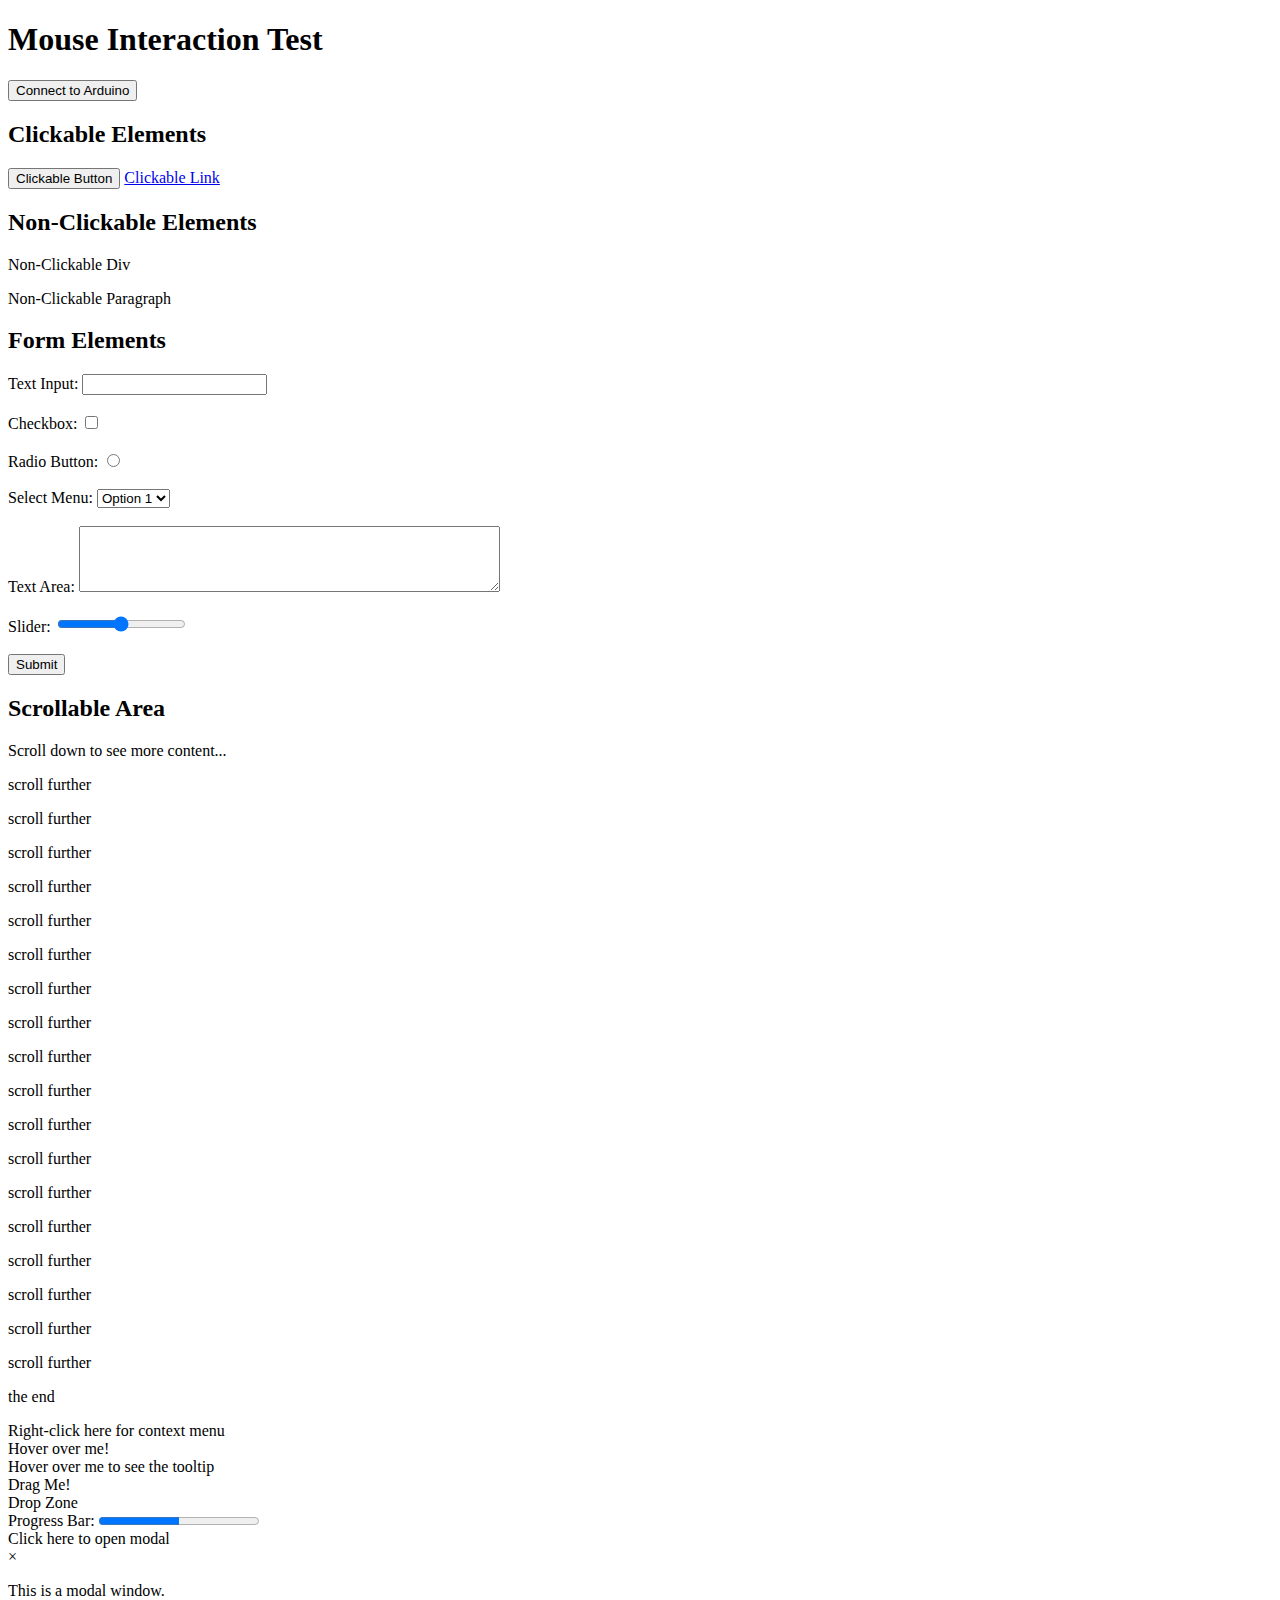
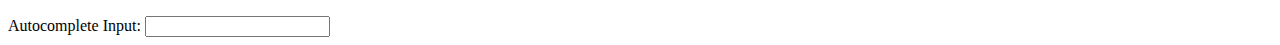
==== testwebsite/index.html @ f7bc501e "mein branch" ====
<!DOCTYPE html>
<html lang="en">

<head>
    <meta charset="UTF-8">
    <meta name="viewport" content="width=device-width, initial-scale=1.0">
    <title>Mouse Interaction Test</title>
    <link rel="stylesheet" href="styles.css">
</head>

<body>
    <header>
        <h1>Mouse Interaction Test</h1>
    </header>
    <main>
        <section>
            <button id="connect-arduino">Connect to Arduino</button>
        </section>
        <section>
            <h2>Clickable Elements</h2>
            <button id="clickable-button">Clickable Button</button>
            <a href="#" id="clickable-link">Clickable Link</a>
        </section>
        <section>
            <h2>Non-Clickable Elements</h2>
            <div id="non-clickable-div">Non-Clickable Div</div>
            <p id="non-clickable-paragraph">Non-Clickable Paragraph</p>
        </section>
        <section>
            <h2>Form Elements</h2>
            <form>
                <label for="text-input">Text Input:</label>
                <input type="text" id="text-input" name="text-input"><br><br>
                <label for="checkbox">Checkbox:</label>
                <input type="checkbox" id="checkbox" name="checkbox"><br><br>
                <label for="radio">Radio Button:</label>
                <input type="radio" id="radio" name="radio"><br><br>
                <label for="select">Select Menu:</label>
                <select id="select" name="select">
                    <option value="option1">Option 1</option>
                    <option value="option2">Option 2</option>
                    <option value="option3">Option 3</option>
                </select><br><br>
                <label for="textarea">Text Area:</label>
                <textarea id="textarea" name="textarea" rows="4" cols="50"></textarea><br><br>
                <label for="range">Slider:</label>
                <input type="range" id="range" name="range" min="0" max="100"><br><br>
                <input type="submit" value="Submit">
            </form>
        </section>
        <section>
            <h2>Scrollable Area</h2>
            <div id="scrollable-area">
                <p>Scroll down to see more content...</p>
                <p>scroll further</p>
                <p>scroll further</p>
                <p>scroll further</p>
                <p>scroll further</p>
                <p>scroll further</p>
                <p>scroll further</p>
                <p>scroll further</p>
                <p>scroll further</p>
                <p>scroll further</p>
                <p>scroll further</p>
                <p>scroll further</p>
                <p>scroll further</p>
                <p>scroll further</p>
                <p>scroll further</p>
                <p>scroll further</p>
                <p>scroll further</p>
                <p>scroll further</p>
                <p>scroll further</p>
                <p>the end</p>
            </div>
        </section>

        <section>
            <div id="context-menu-area">Right-click here for context menu</div>
            <div id="hover-area">Hover over me!</div>
            <div id="tooltip-area" title="I am a tooltip!">Hover over me to see the tooltip</div>
            <div id="draggable" draggable="true">Drag Me!</div>
            <div id="drop-zone">Drop Zone</div>
            <div id="progress-container">
                <label for="progress">Progress Bar:</label>
                <progress id="progress" value="50" max="100"></progress>
            </div>
            <div id="modal-trigger">Click here to open modal</div>
            <div id="modal" class="modal">
                <div class="modal-content">
                    <span class="close-button">&times;</span>
                    <p>This is a modal window.</p>
                </div>
            </div>
            <label for="autocomplete-input">Autocomplete Input:</label>
            <input id="autocomplete-input" type="text" name="autocomplete">

        </section>
    </main>
    <script src="script.js"></script>
</body>

</html>
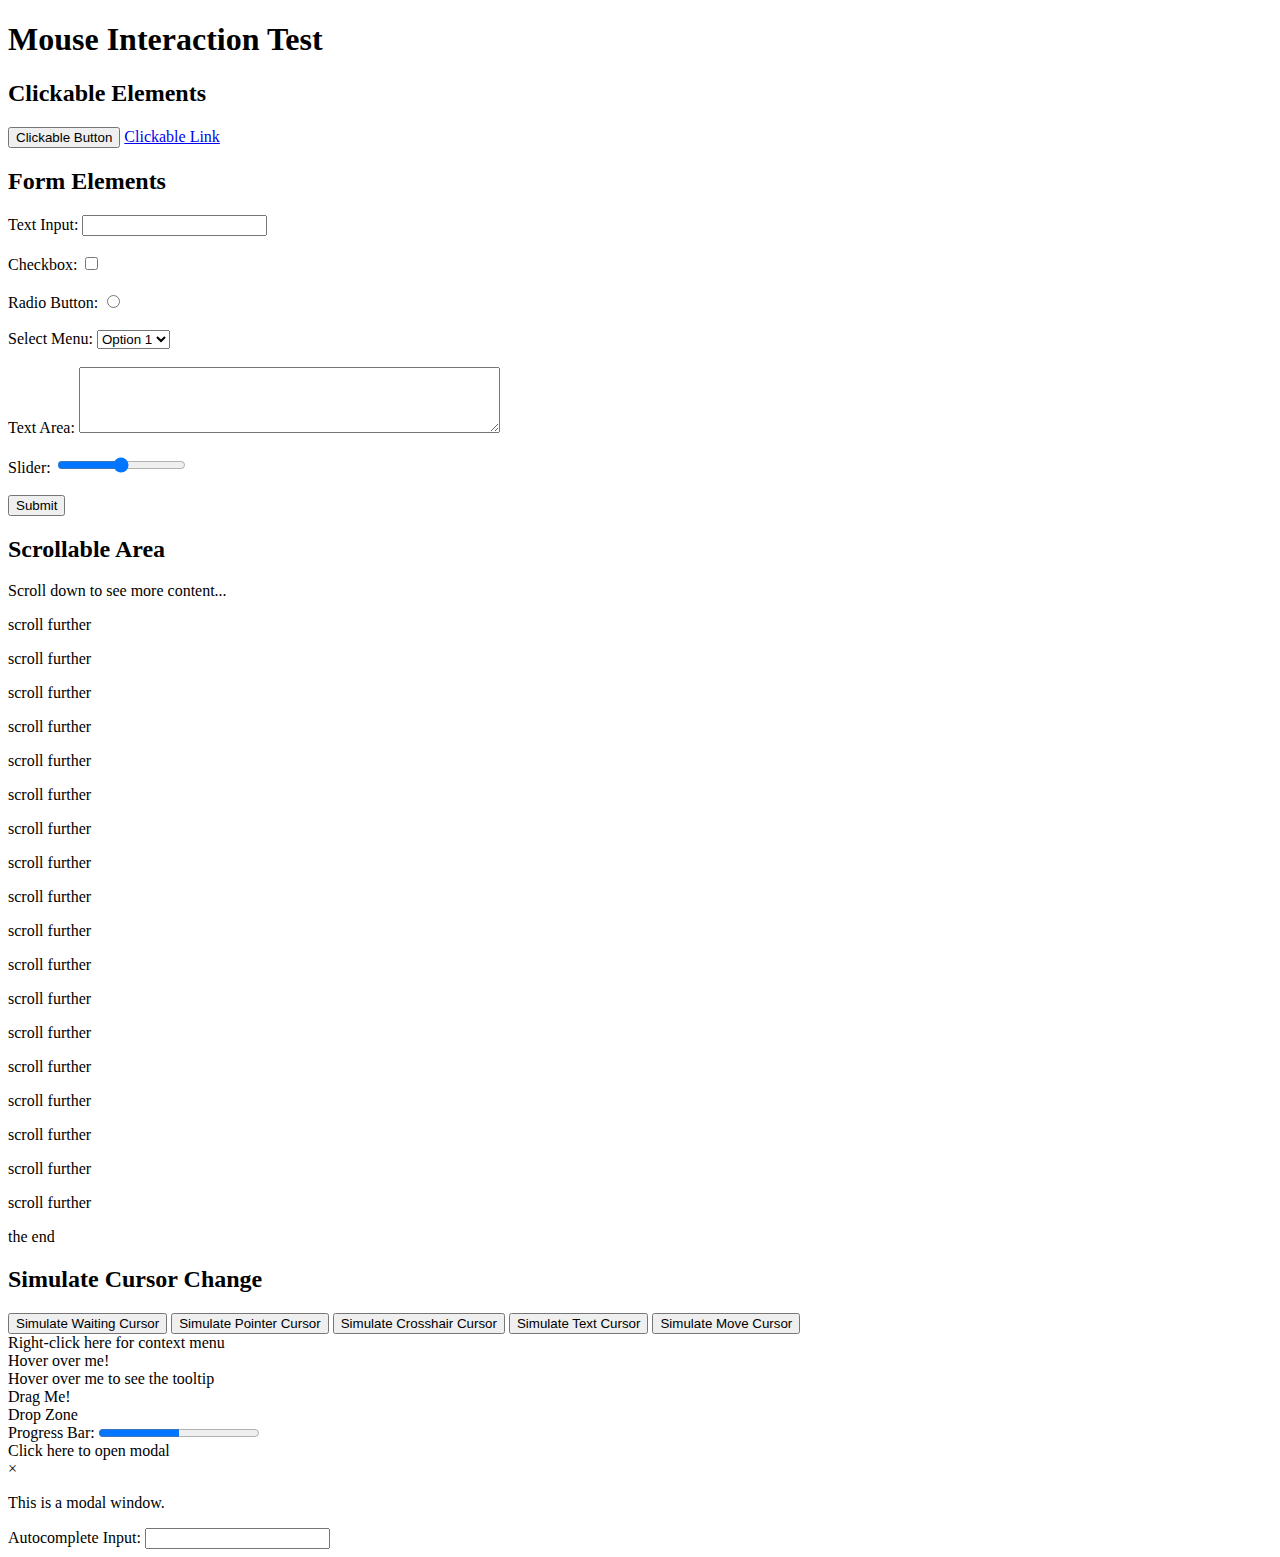
==== commit 5347683a: "Cursors" ====
--- a/testwebsite/index.html
+++ b/testwebsite/index.html
@@ -14,17 +14,9 @@
     </header>
     <main>
         <section>
-            <button id="connect-arduino">Connect to Arduino</button>
-        </section>
-        <section>
             <h2>Clickable Elements</h2>
             <button id="clickable-button">Clickable Button</button>
             <a href="#" id="clickable-link">Clickable Link</a>
-        </section>
-        <section>
-            <h2>Non-Clickable Elements</h2>
-            <div id="non-clickable-div">Non-Clickable Div</div>
-            <p id="non-clickable-paragraph">Non-Clickable Paragraph</p>
         </section>
         <section>
             <h2>Form Elements</h2>
@@ -73,6 +65,14 @@
                 <p>the end</p>
             </div>
         </section>
+        <section>
+            <h2>Simulate Cursor Change</h2>
+            <button id="wait-cursor-button">Simulate Waiting Cursor</button>
+            <button id="pointer-cursor-button">Simulate Pointer Cursor</button>
+            <button id="crosshair-cursor-button">Simulate Crosshair Cursor</button>
+            <button id="text-cursor-button">Simulate Text Cursor</button>
+            <button id="move-cursor-button">Simulate Move Cursor</button>
+        </section>
 
         <section>
             <div id="context-menu-area">Right-click here for context menu</div>
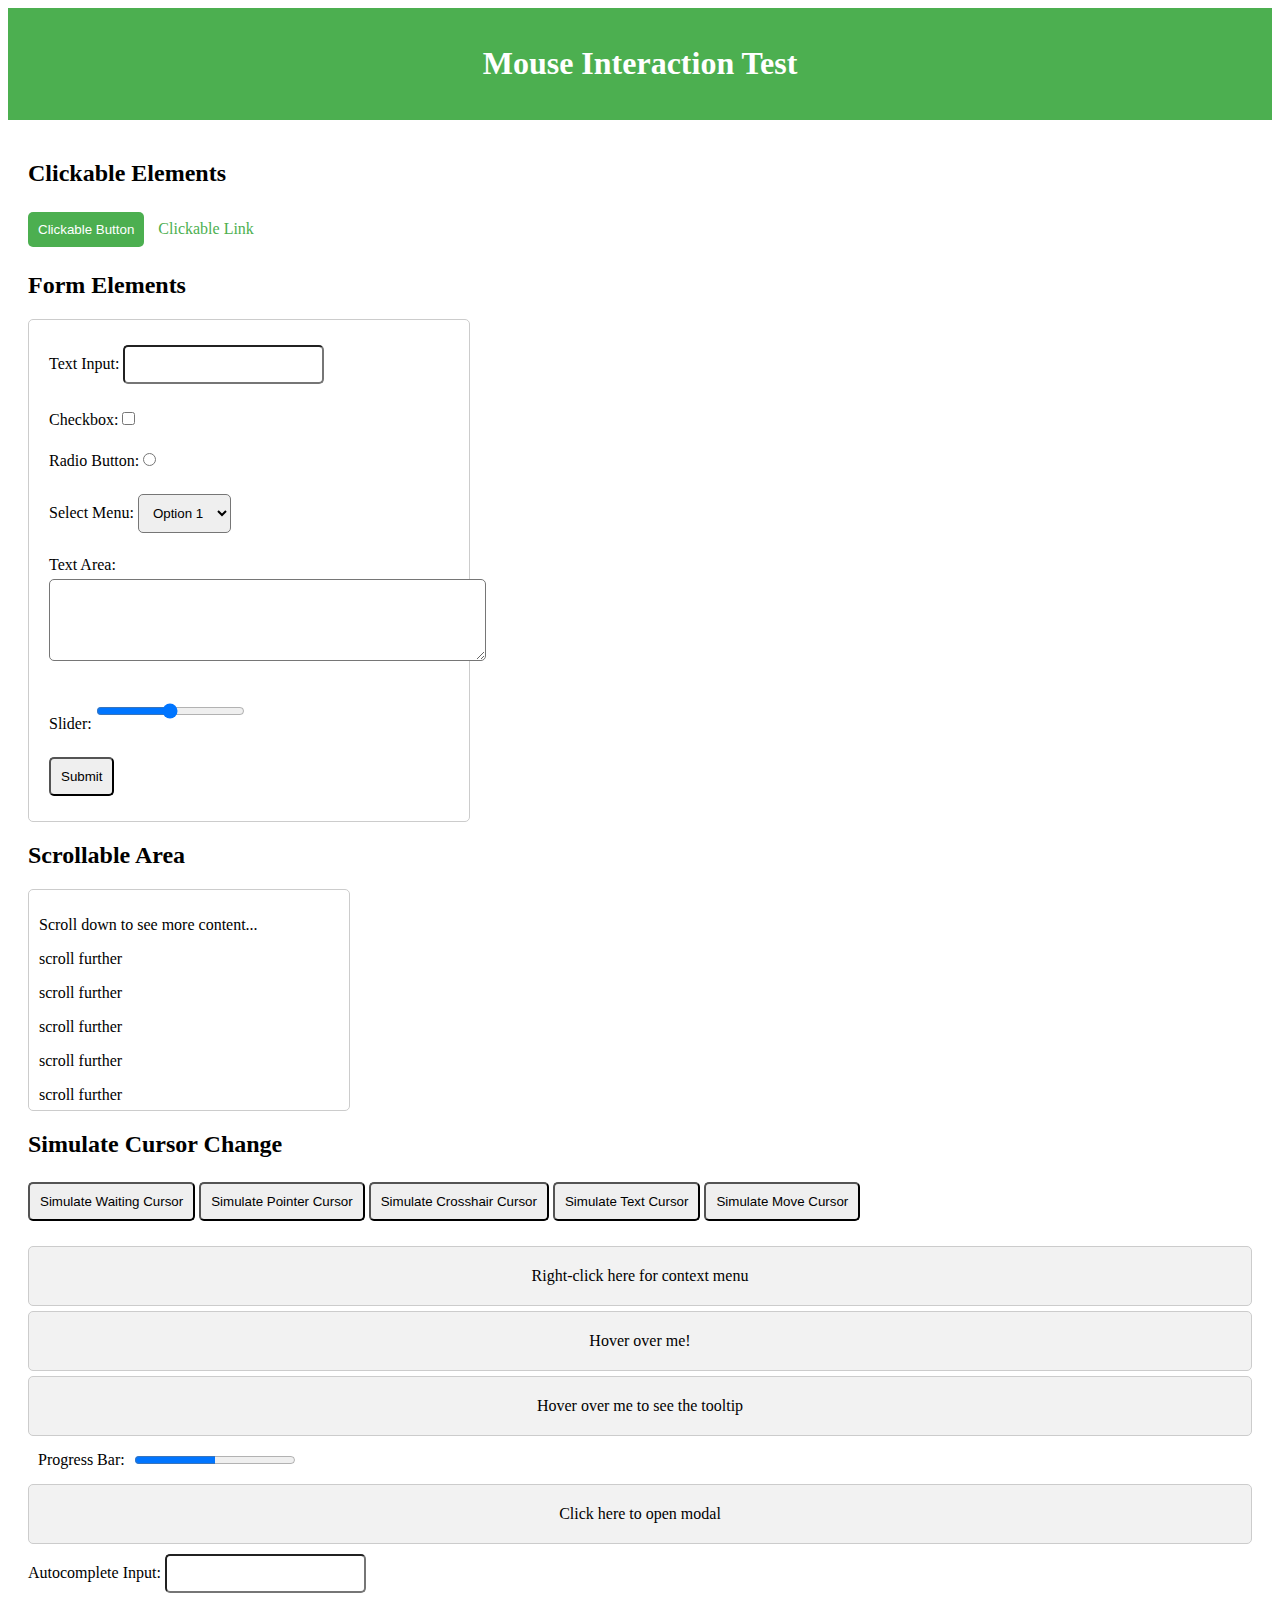
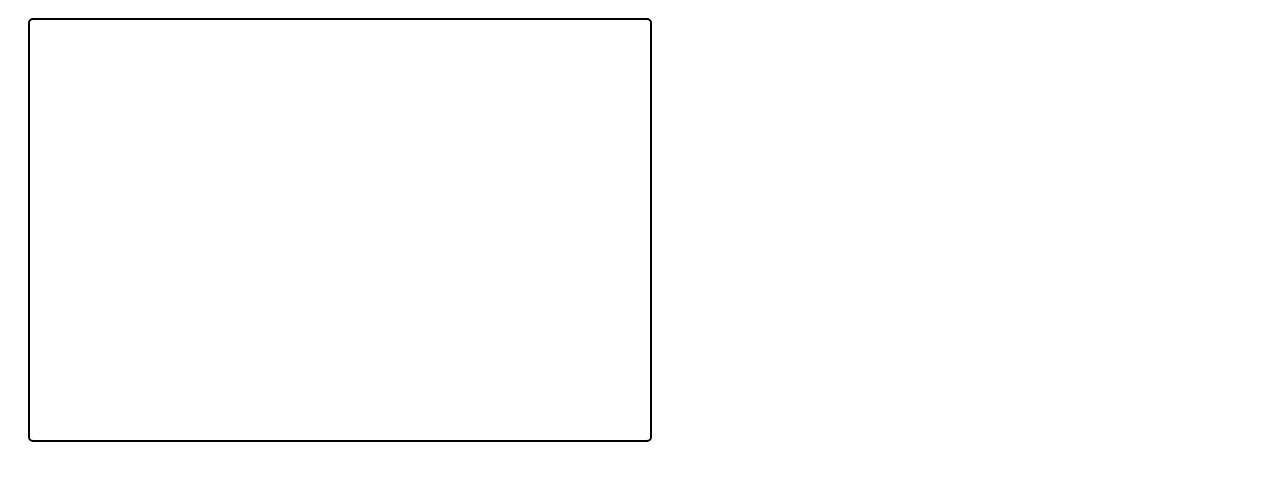
==== commit 715d890e: "last minute änderungen" ====
--- a/testwebsite/index.html
+++ b/testwebsite/index.html
@@ -78,8 +78,6 @@
             <div id="context-menu-area">Right-click here for context menu</div>
             <div id="hover-area">Hover over me!</div>
             <div id="tooltip-area" title="I am a tooltip!">Hover over me to see the tooltip</div>
-            <div id="draggable" draggable="true">Drag Me!</div>
-            <div id="drop-zone">Drop Zone</div>
             <div id="progress-container">
                 <label for="progress">Progress Bar:</label>
                 <progress id="progress" value="50" max="100"></progress>
@@ -95,6 +93,11 @@
             <input id="autocomplete-input" type="text" name="autocomplete">
 
         </section>
+
+        <section>
+            <div class="zoom-area" id="zoomArea"></div>
+
+        </section>
     </main>
     <script src="script.js"></script>
 </body>
--- a/testwebsite/styles.css
+++ b/testwebsite/styles.css
@@ -0,0 +1,201 @@
+Code kopieren
+body {
+    font-family: Arial, sans-serif;
+    margin: 0;
+    padding: 0;
+}
+
+header {
+    background-color: #4CAF50;
+    color: white;
+    text-align: center;
+    padding: 1em 0;
+}
+
+main {
+    padding: 20px;
+}
+.zoom-area {
+    width: 600px;
+    height: 400px;
+    border: 2px solid black;
+    background-image: url('https://via.placeholder.com/600x400');
+    background-size: 100% 100%;
+    cursor: zoom-in;
+    overflow: hidden;
+    position: relative;
+}
+
+.zoomed {
+    transform: scale(2);
+    cursor: zoom-out;
+}
+
+<style>
+ #wait-cursor-button {
+     cursor: wait;
+ }
+#pointer-cursor-button {
+    cursor: pointer;
+}
+#crosshair-cursor-button {
+    cursor: crosshair;
+}
+#text-cursor-button {
+    cursor: text;
+}
+#move-cursor-button {
+    cursor: move;
+}
+
+section {
+    margin-bottom: 20px;
+}
+
+button, a, div, input, select, textarea, form {
+    margin: 5px 0;
+    padding: 10px;
+    border-radius: 5px;
+}
+
+#clickable-button {
+    background-color: #4CAF50;
+    color: white;
+    border: none;
+    cursor: pointer;
+}
+
+#clickable-button:hover {
+    background-color: #45a049;
+}
+
+#clickable-link {
+    color: #4CAF50;
+    text-decoration: none;
+    cursor: pointer;
+}
+
+#clickable-link:hover {
+    text-decoration: underline;
+}
+
+#non-clickable-div {
+    background-color: #f2f2f2;
+    border: 1px solid #ccc;
+    padding: 20px;
+    width: 200px;
+    text-align: center;
+    cursor: not-allowed;
+}
+
+#non-clickable-paragraph {
+    background-color: #f2f2f2;
+    border: 1px solid #ccc;
+    padding: 20px;
+    cursor: not-allowed;
+}
+
+form {
+    border: 1px solid #ccc;
+    padding: 20px;
+    border-radius: 5px;
+    max-width: 400px;
+}
+
+#scrollable-area {
+    width: 300px;
+    height: 200px; /* Feste Höhe */
+    overflow: auto; /* Scrollbalken anzeigen, wenn der Inhalt die Höhe überschreitet */
+    border: 1px solid #ccc;
+    padding: 10px;
+}
+
+#context-menu-area {
+    background-color: #f2f2f2;
+    border: 1px solid #ccc;
+    padding: 20px;
+    text-align: center;
+    cursor: context-menu;
+}
+
+#hover-area {
+    background-color: #f2f2f2;
+    border: 1px solid #ccc;
+    padding: 20px;
+    text-align: center;
+    cursor: pointer;
+}
+
+#tooltip-area {
+    background-color: #f2f2f2;
+    border: 1px solid #ccc;
+    padding: 20px;
+    text-align: center;
+    cursor: help;
+}
+
+#draggable {
+    background-color: #2196F3;
+    color: white;
+    width: 100px;
+    text-align: center;
+    cursor: move;
+}
+
+#drop-zone {
+    width: 200px;
+    height: 100px;
+    border: 2px dashed #ccc;
+    display: flex;
+    align-items: center;
+    justify-content: center;
+    margin-top: 20px;
+}
+
+#progress-container {
+    display: flex;
+    align-items: center;
+}
+
+#progress {
+    margin-left: 10px;
+}
+
+#modal-trigger {
+    background-color: #f2f2f2;
+    border: 1px solid #ccc;
+    padding: 20px;
+    text-align: center;
+    cursor: pointer;
+}
+
+.modal {
+    display: none;
+    position: fixed;
+    z-index: 1;
+    left: 0;
+    top: 0;
+    width: 100%;
+    height: 100%;
+    overflow: auto;
+    background-color: rgb(0,0,0);
+    background-color: rgba(0,0,0,0.4);
+}
+
+.modal-content {
+    background-color: #fefefe;
+    margin: 15% auto;
+    padding: 20px;
+    border: 1px solid #888;
+    width: 80%;
+}
+
+
+
+#text-input, #textarea, select, option {
+    cursor: text;
+}
+
+input[type="range"] {
+    cursor: ew-resize;
+}
